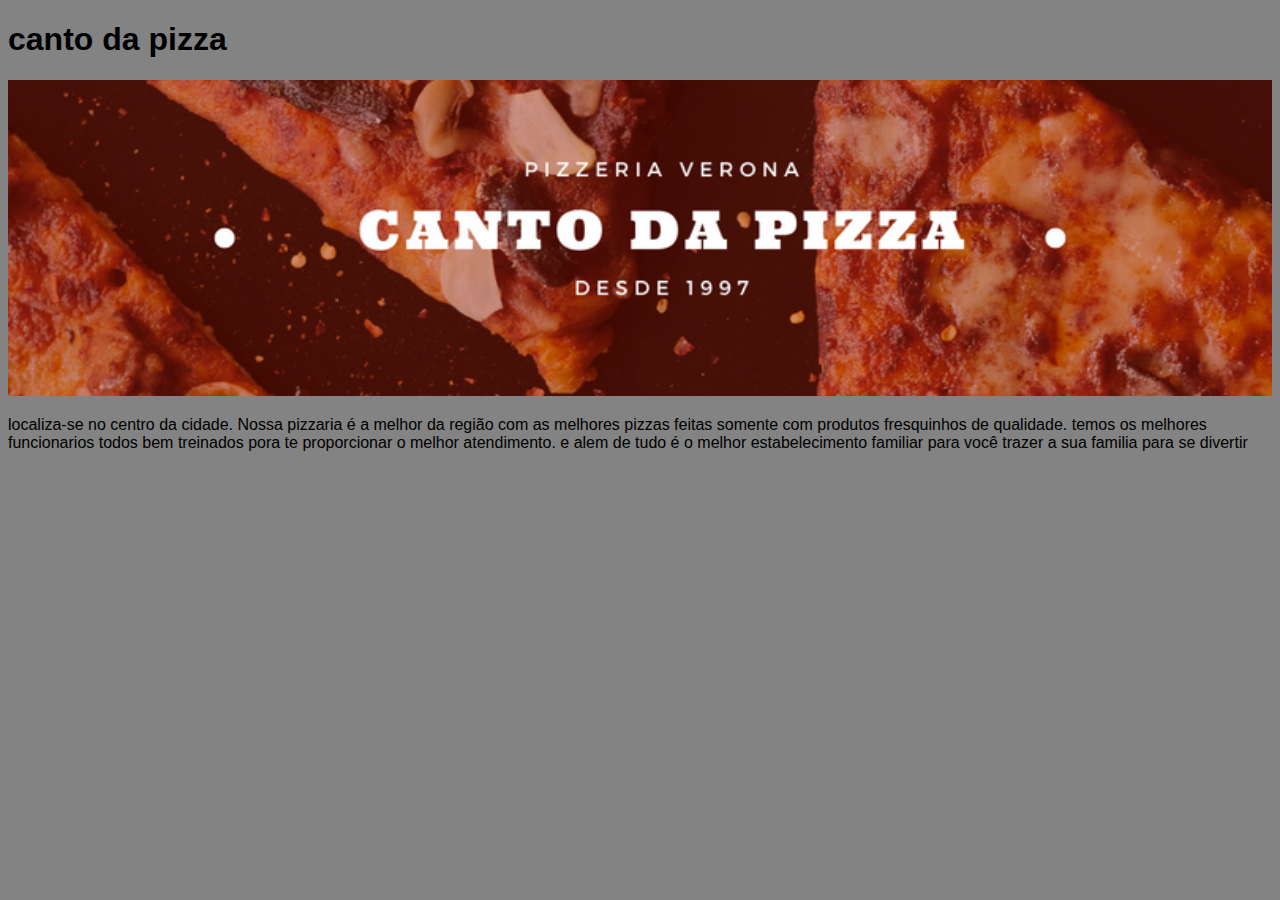
==== index.html @ fc0f9e6e "rftguik" ====
<!DOCTYPE html>
<html lang="en">
<head>
    
    <meta charset="UTF-8">
    <meta http-equiv="X-UA-Compatible" content="IE=edge">
    <meta name="viewport" content="width=device-width, initial-scale=1.0">
    <title>canto da pizza</title>
    <link rel="stylesheet" href="style.css"
</head>
<body>
    <h1>canto da pizza</h1>

    <img id="pizzaria" src="canto da pizza.png">
 
    
    <p>localiza-se no centro da cidade. Nossa pizzaria é a melhor da região com as melhores pizzas
    feitas somente com produtos fresquinhos de qualidade. temos os melhores funcionarios todos
     bem treinados pora te proporcionar o melhor atendimento. e alem de tudo é o melhor estabelecimento familiar para você trazer a sua familia para se divertir</p>
</body>
</html>
---- style.css ----
body{
background-color:rgba(129, 129, 129, 0.979)
}

 h1{
color: ;
font-family: arial ;
background: ;
}

p{
color:;
font-family:arial ;
font-size:arial ;
background: ;
}
#pizzaria{
    width: 100%;
}
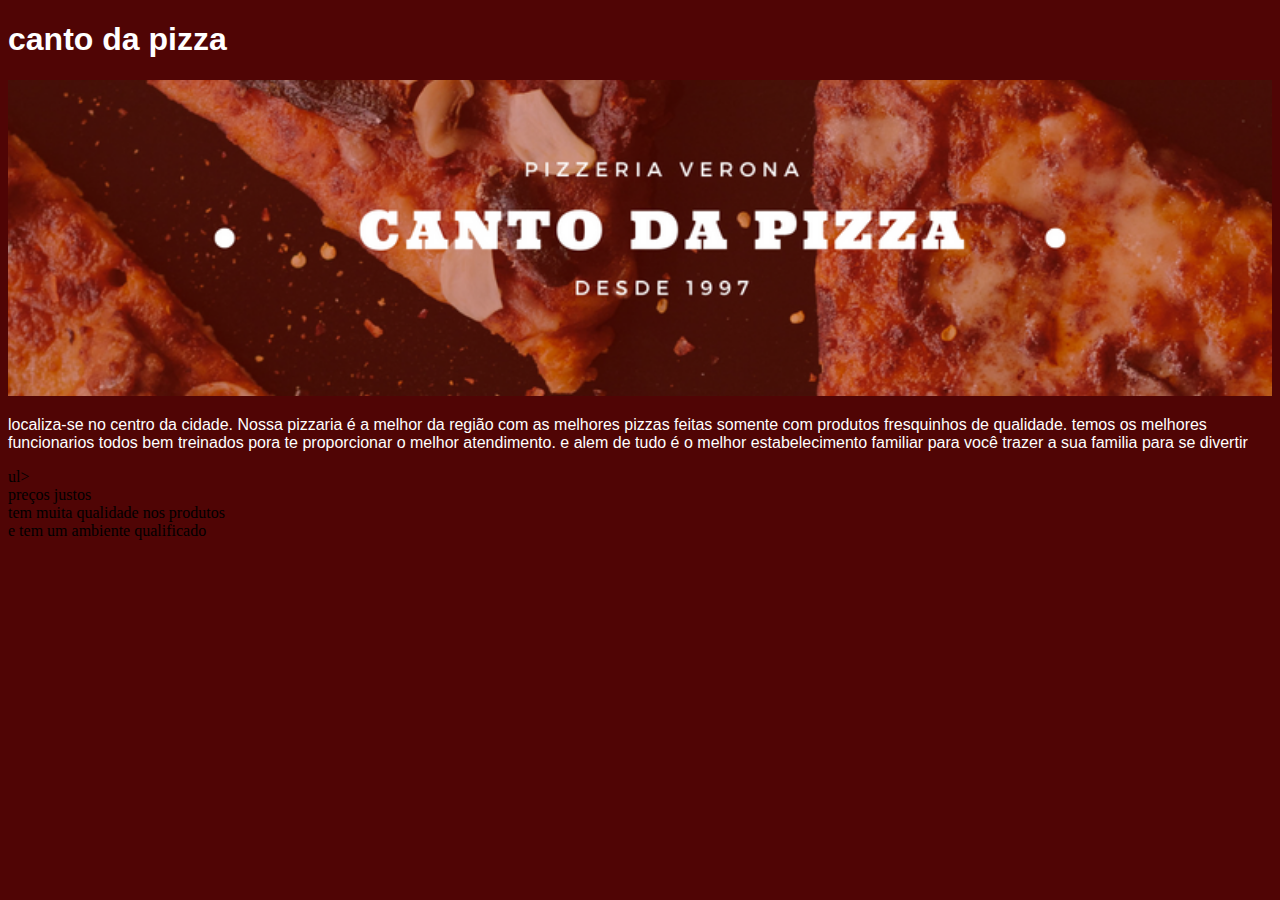
==== commit afaa8a7b: "dfghj" ====
--- a/index.html
+++ b/index.html
@@ -17,7 +17,12 @@
     <p>localiza-se no centro da cidade. Nossa pizzaria é a melhor da região com as melhores pizzas
     feitas somente com produtos fresquinhos de qualidade. temos os melhores funcionarios todos
      bem treinados pora te proporcionar o melhor atendimento. e alem de tudo é o melhor estabelecimento familiar para você trazer a sua familia para se divertir</p>
-</body>
+     ul>
+     <li>preços justos</li>
+     <li>tem muita qualidade nos produtos</li>
+     <li>e tem um ambiente qualificado</li>
+ </ul>
+    </body>
 </html>
 
 
--- a/style.css
+++ b/style.css
@@ -1,17 +1,17 @@
 
 
 body{
-background-color:rgba(129, 129, 129, 0.979)
+background-color:rgba(77, 0, 0, 0.979)
 }
 
  h1{
-color: ;
+color: rgb(255, 255, 255) ;
 font-family: arial ;
 background: ;
 }
 
 p{
-color:;
+color:rgb(255, 255, 255);
 font-family:arial ;
 font-size:arial ;
 background: ;
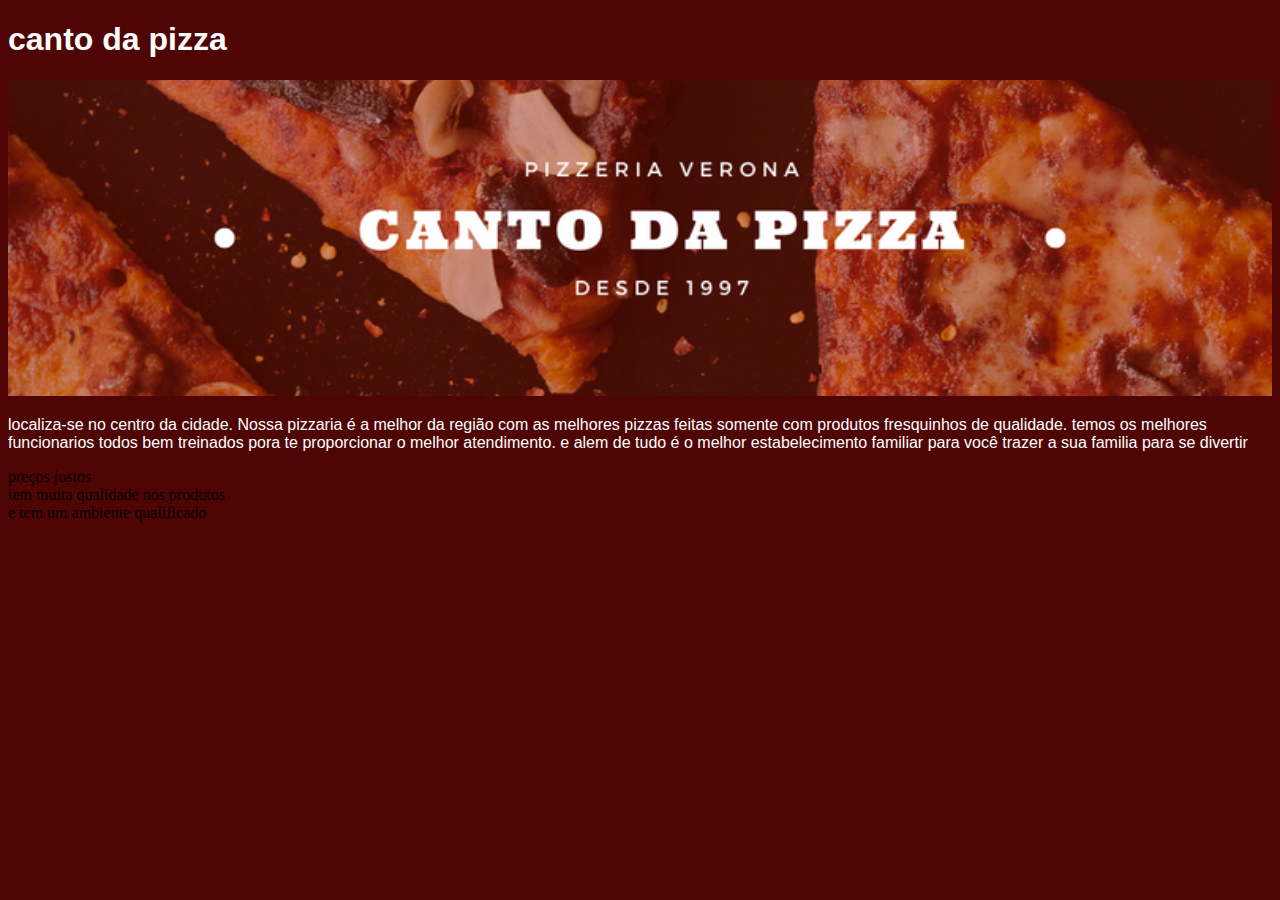
==== commit 8f221d27: "rtyuik" ====
--- a/index.html
+++ b/index.html
@@ -17,7 +17,7 @@
     <p>localiza-se no centro da cidade. Nossa pizzaria é a melhor da região com as melhores pizzas
     feitas somente com produtos fresquinhos de qualidade. temos os melhores funcionarios todos
      bem treinados pora te proporcionar o melhor atendimento. e alem de tudo é o melhor estabelecimento familiar para você trazer a sua familia para se divertir</p>
-     ul>
+    
      <li>preços justos</li>
      <li>tem muita qualidade nos produtos</li>
      <li>e tem um ambiente qualificado</li>
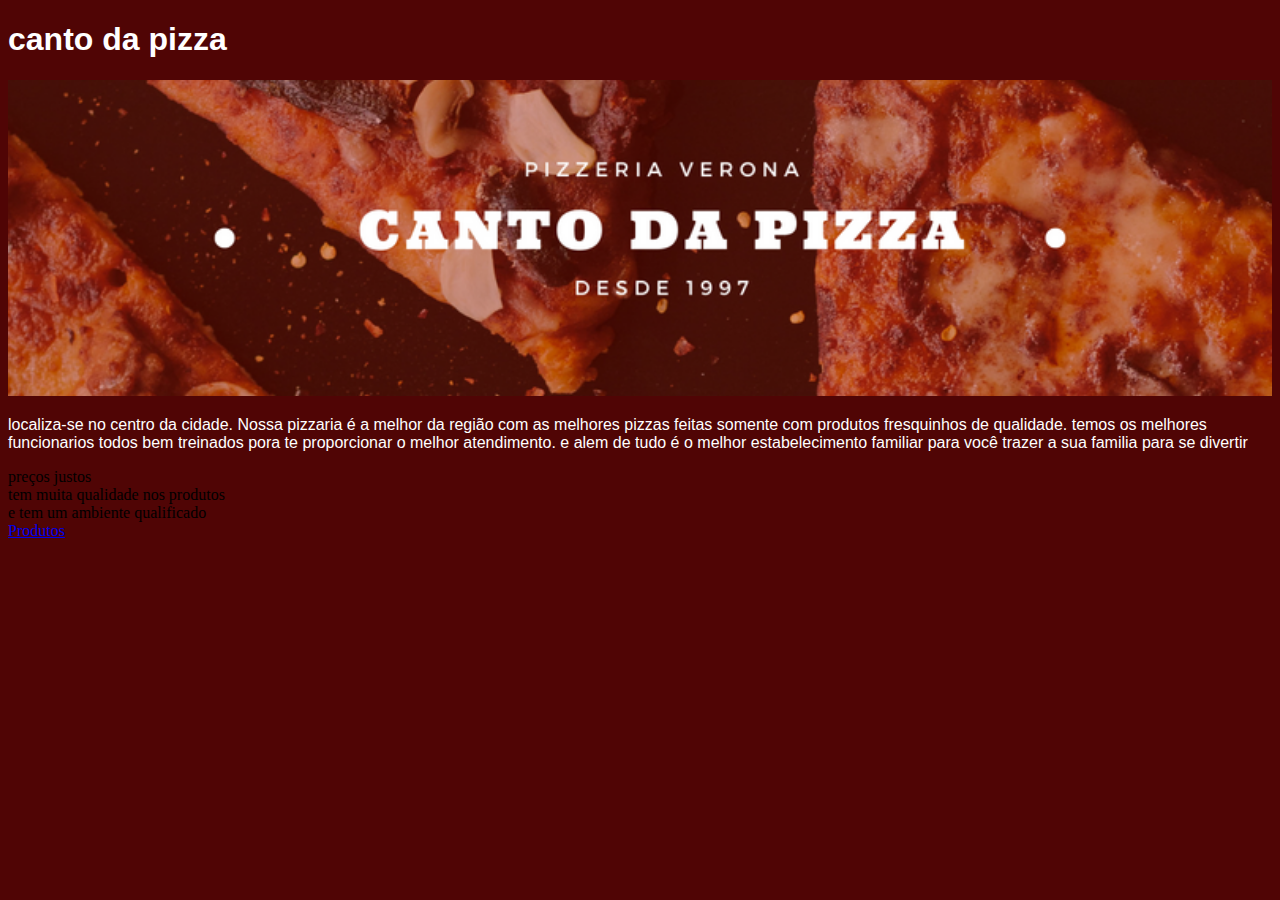
==== commit 79936cb6: "ertyhujkl" ====
--- a/index.html
+++ b/index.html
@@ -21,7 +21,9 @@
      <li>preços justos</li>
      <li>tem muita qualidade nos produtos</li>
      <li>e tem um ambiente qualificado</li>
+    <a href="produtos.html">Produtos</a>
  </ul>
+ <div class="container">
     </body>
 </html>
 
--- a/style.css
+++ b/style.css
@@ -19,3 +19,7 @@
 #pizzaria{
     width: 100%;
 }
+.container{
+    width: 10%;
+    margin: 0 auto;
+}
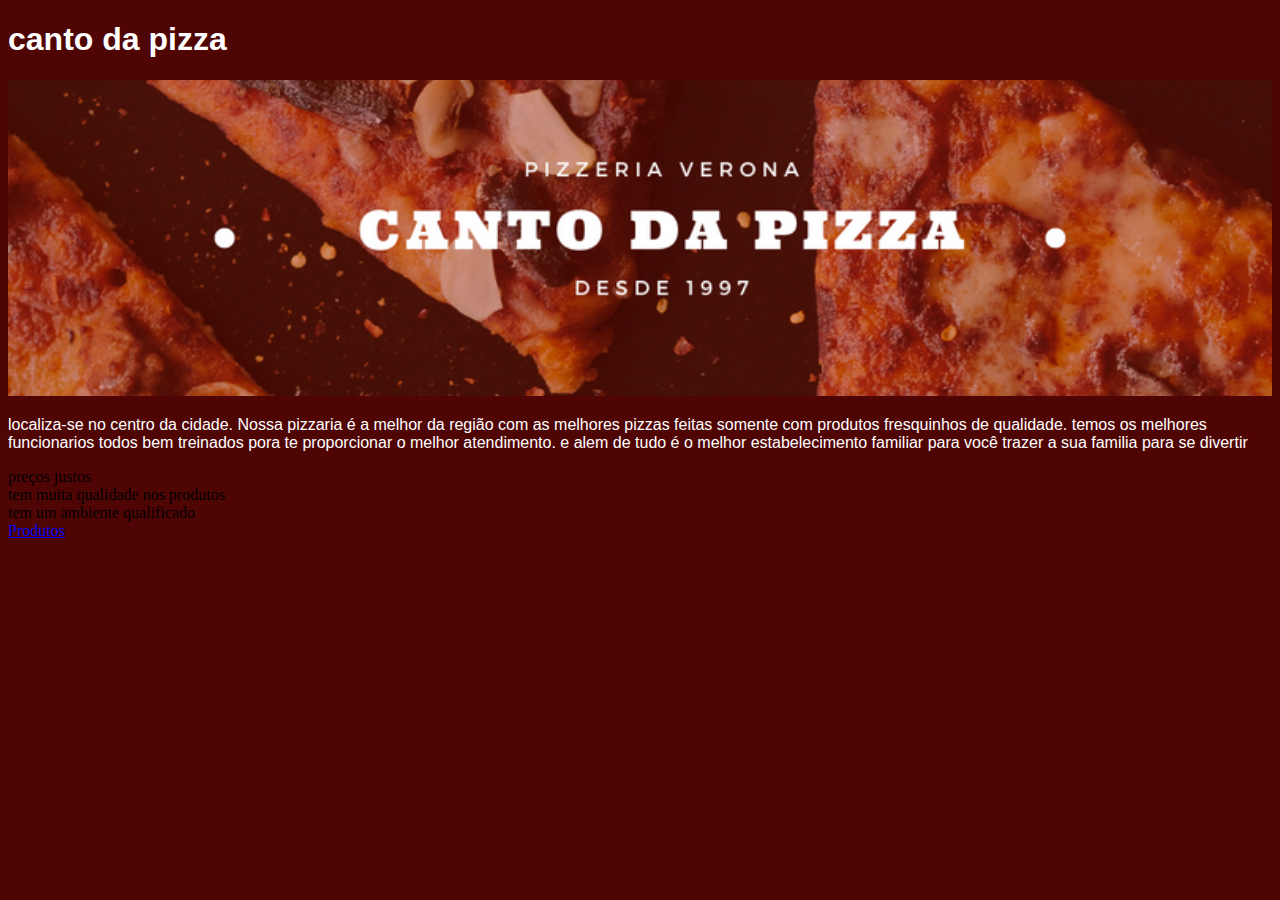
==== commit aaa27421: "çloiuy" ====
--- a/index.html
+++ b/index.html
@@ -2,11 +2,11 @@
 <html lang="en">
 <head>
     
+    <link rel="stylesheet" href="style.css">
     <meta charset="UTF-8">
     <meta http-equiv="X-UA-Compatible" content="IE=edge">
     <meta name="viewport" content="width=device-width, initial-scale=1.0">
     <title>canto da pizza</title>
-    <link rel="stylesheet" href="style.css"
 </head>
 <body>
     <h1>canto da pizza</h1>
@@ -20,7 +20,7 @@
     
      <li>preços justos</li>
      <li>tem muita qualidade nos produtos</li>
-     <li>e tem um ambiente qualificado</li>
+     <li>tem um ambiente qualificado</li>
     <a href="produtos.html">Produtos</a>
  </ul>
  <div class="container">
@@ -28,4 +28,3 @@
 </html>
 
 
- 